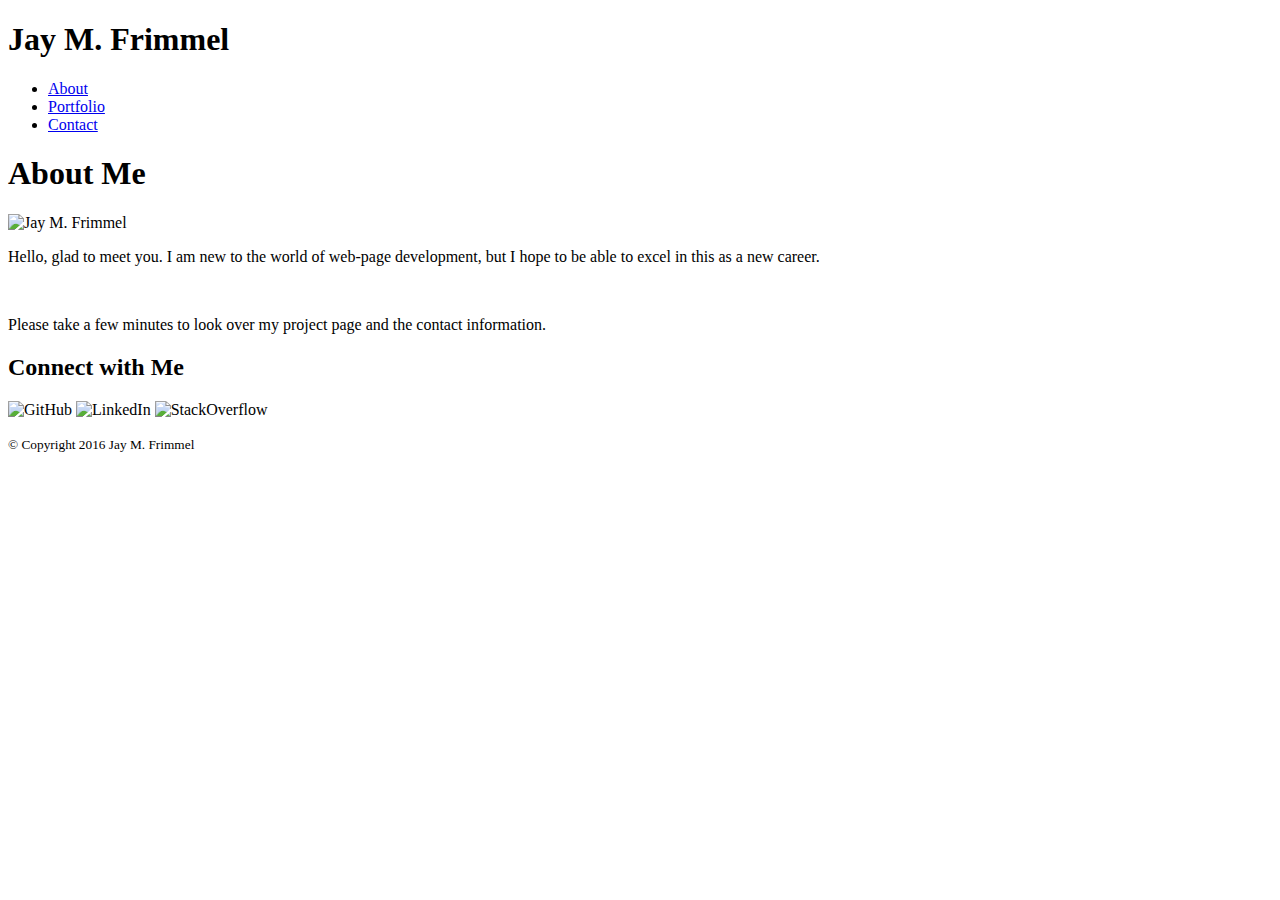
==== index.html @ 6563615a "copied code" ====
<!DOCTYPE html>
<html lang="en">
<head>
	<title>MyBio</title>
	<meta charset="utf-8">
</head>

<body>
	<header role="masthead">	
	 <div class="namebox">

	 	<h1>Jay M. Frimmel</h1>

	 	<nav role="navigation">
	 		<ul>
	 			<li><a href="index.html">About</a></li>
	 			<li><a href="pages/portfolio.html">Portfolio</a></li>
	 			<li><a href="pages/contact.html">Contact</a></li>
	 		</ul>
	 	</nav>
	 	</div>
	</header>
	<div class="mainbox">
		<div class="article">
			<h1>About Me</h1>

			<img src="C:\Users\jayfr\Desktop\revised-bio\assets\images\IMG_0472.JPG" width="270" height="225" alt="Jay M. Frimmel">

				<p>Hello, glad to meet you. I am new to the world of web-page development, but I hope to be able to excel in this as a new career.</p>
				<br>
				<p>Please take a few minutes to look over my project page and the contact information.</p>

					<aside role="iconlinks">
						<h2>Connect with Me</h2>

						<img src="C:\Users\jayfr\Pictures\images\github-512.png" width="150" height="150" alt="GitHub">

						<img src="C:\Users\jayfr\Desktop\revised-bio\assets\images\linkdin.png" width="150" height="150" alt="LinkedIn">

						<img src="C:\Users\jayfr\Pictures\images\stackoverflow.png" width="150" height="150" alt="StackOverflow">
					</aside>
		</div>
	</div>
	<footer>
		<p><small>&copy; Copyright 2016 Jay M. Frimmel</small></p>
	</footer>
		
	
</body>
</html>
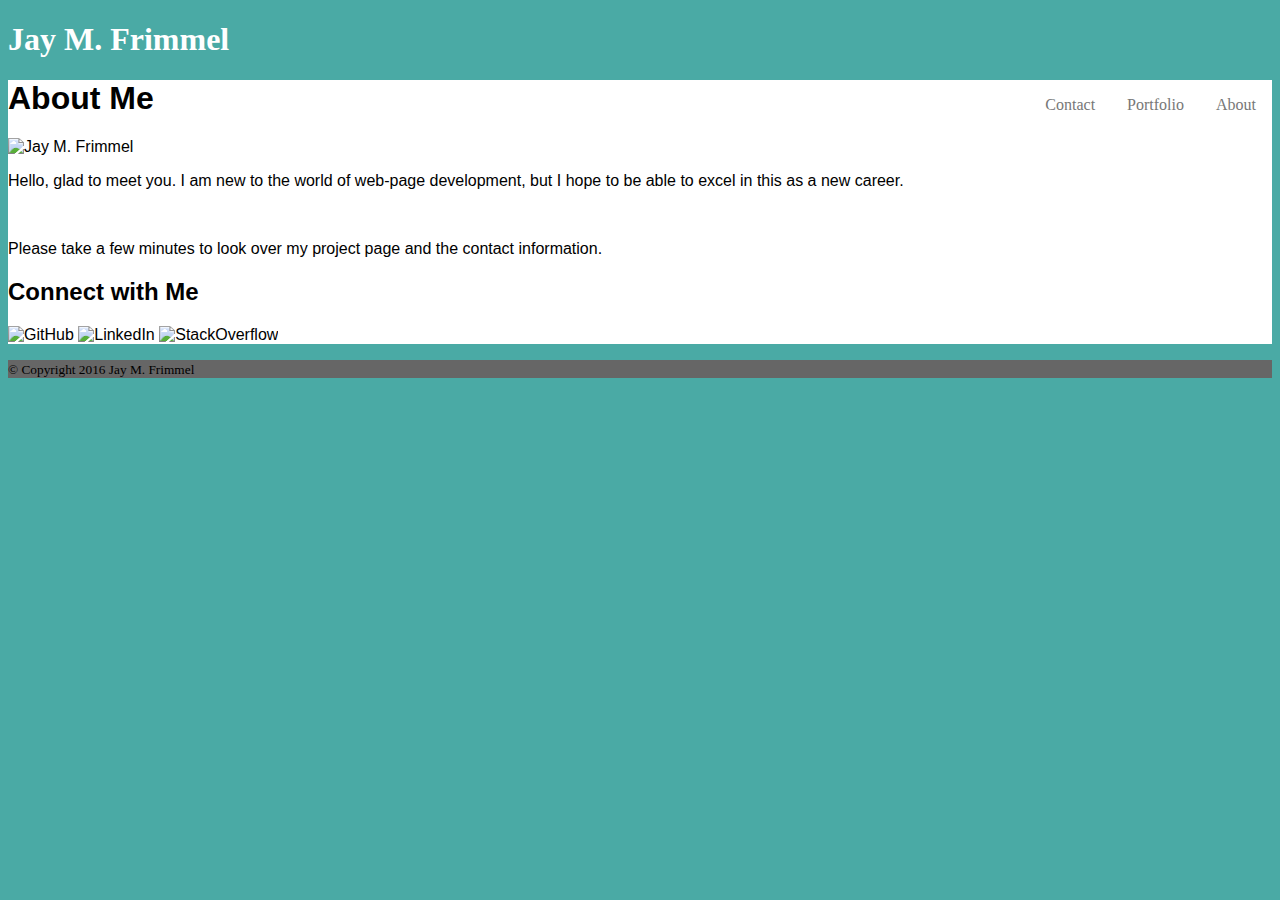
==== commit f06cb32f: "update html and css" ====
--- a/index.html
+++ b/index.html
@@ -3,28 +3,37 @@
 <head>
 	<title>MyBio</title>
 	<meta charset="utf-8">
+	<!--link to style sheet -->
+	<link rel="stylesheet" type="text/css" href="assets/css/style.css">
 </head>
 
 <body>
 	<header role="masthead">	
 	 <div class="namebox">
-
-	 	<h1>Jay M. Frimmel</h1>
+	 	<div class="name">
+	 		<h1>Jay M. Frimmel</h1>
+	 	</div>
 
 	 	<nav role="navigation">
+	 	<!--links to the other pages -->
 	 		<ul>
 	 			<li><a href="index.html">About</a></li>
-	 			<li><a href="pages/portfolio.html">Portfolio</a></li>
-	 			<li><a href="pages/contact.html">Contact</a></li>
+	 				
+	 			<li><a href="portfolio.html">Portfolio</a></li>
+	 		
+	 			<li><a href="contact.html">Contact</a></li>
+	 				
 	 		</ul>
 	 	</nav>
 	 	</div>
+	 	<!-- start of the main info box -->
 	</header>
+
 	<div class="mainbox">
 		<div class="article">
 			<h1>About Me</h1>
 
-			<img src="C:\Users\jayfr\Desktop\revised-bio\assets\images\IMG_0472.JPG" width="270" height="225" alt="Jay M. Frimmel">
+			<img src="C:\Users\jayfr\Desktop\revised-bio\assets\images\IMG_0472.JPG" width="280" height="225" alt="Jay M. Frimmel">
 
 				<p>Hello, glad to meet you. I am new to the world of web-page development, but I hope to be able to excel in this as a new career.</p>
 				<br>
--- a/assets/css/style.css
+++ b/assets/css/style.css
@@ -0,0 +1,51 @@
+body {
+	background-color: #4aaaa5;
+}
+
+ul {
+	list-style-type: none;
+	margin: 0;
+	padding: 0;
+	background-color: ##ffffff;
+}
+
+li {
+	float: right;
+}
+
+li a {
+	display: block;
+	background-color: #ffffff;
+	color: #777777;
+	text-align: center;
+	padding: 16px;
+	text-decoration: none;
+}
+
+li a:hover {
+	background-color: #111111;
+}
+div.name {
+	background-color: #4aaaa5;
+	color: #ffffff;
+
+}
+
+div.namebox {
+	background-color: #ffffff;
+	border-color: #cccccc;
+	font-family: 'Georgia', Times, Times New Roman, serif;
+
+}
+
+div.mainbox {
+	font-family: 'Arial', 'Helvetica Neue', Helvetica, sans-serif;
+	background-color: #ffffff;
+	border-color: #ffffff;
+
+}
+
+footer {
+	background-color: #666666;
+}
+
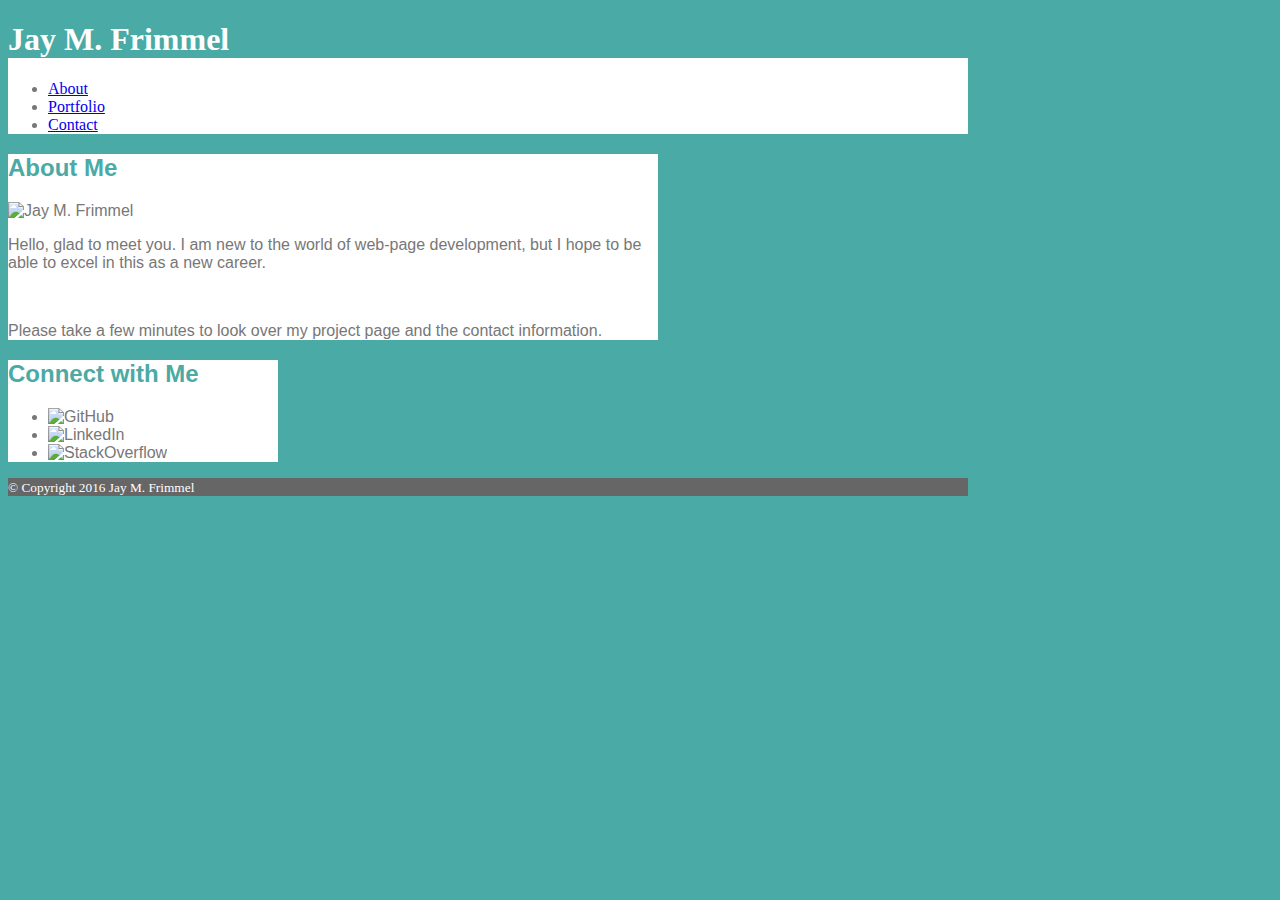
==== commit 924a31ea: "update for content and style" ====
--- a/index.html
+++ b/index.html
@@ -8,48 +8,56 @@
 </head>
 
 <body>
-	<header role="masthead">	
-	 <div class="namebox">
-	 	<div class="name">
-	 		<h1>Jay M. Frimmel</h1>
-	 	</div>
+	<div class="page">
+		<!-- start masthead -->
+		<header class="masthead" role="banner">	
+	 		<div class="myname">
+	 			<h1>Jay M. Frimmel</h1>
+	 	
+	 			<nav role="navigation">
+	 		<!--links to the other pages -->
+	 			<ul>
+	 				<li><a href="index.html">About</a></li>
+	 				
+	 				<li><a href="portfolio.html">Portfolio</a></li>
+	 		
+	 				<li><a href="contact.html">Contact</a></li>
+	 			</ul>
+	 			</nav>
+	 		</div>
+		</header>
+	</div>
+	<!-- start of the main info box -->
+	<div class="container">
+		<main role="main">
 
-	 	<nav role="navigation">
-	 	<!--links to the other pages -->
-	 		<ul>
-	 			<li><a href="index.html">About</a></li>
-	 				
-	 			<li><a href="portfolio.html">Portfolio</a></li>
-	 		
-	 			<li><a href="contact.html">Contact</a></li>
-	 				
-	 		</ul>
-	 	</nav>
-	 	</div>
-	 	<!-- start of the main info box -->
-	</header>
+			<!-- section for bio info and image -->
+			<div class="section">
+				<h2>About Me</h2>
 
-	<div class="mainbox">
-		<div class="article">
-			<h1>About Me</h1>
-
-			<img src="C:\Users\jayfr\Desktop\revised-bio\assets\images\IMG_0472.JPG" width="280" height="225" alt="Jay M. Frimmel">
+				<img src="C:\Users\jayfr\Desktop\revised-bio\assets\images\IMG_0472.JPG" width="280" height="225" alt="Jay M. Frimmel">
 
 				<p>Hello, glad to meet you. I am new to the world of web-page development, but I hope to be able to excel in this as a new career.</p>
 				<br>
 				<p>Please take a few minutes to look over my project page and the contact information.</p>
+			</div>
+		</main>
 
-					<aside role="iconlinks">
-						<h2>Connect with Me</h2>
+		<aside class="iconlinks">
+			<h2>Connect with Me</h2>
 
-						<img src="C:\Users\jayfr\Pictures\images\github-512.png" width="150" height="150" alt="GitHub">
+				<ul>
 
-						<img src="C:\Users\jayfr\Desktop\revised-bio\assets\images\linkdin.png" width="150" height="150" alt="LinkedIn">
+					<li><img src="C:\Users\jayfr\Pictures\images\github-512.png" width="150" height="150" alt="GitHub"></li>
 
-						<img src="C:\Users\jayfr\Pictures\images\stackoverflow.png" width="150" height="150" alt="StackOverflow">
-					</aside>
-		</div>
+					<li><img src="C:\Users\jayfr\Desktop\revised-bio\assets\images\linkdin.png" width="150" height="150" alt="LinkedIn"></li>
+
+					<li><img src="C:\Users\jayfr\Pictures\images\stackoverflow.png" width="150" height="150" alt="StackOverflow"></li>
+				</ul>
+		</aside>
+	
 	</div>
+
 	<footer>
 		<p><small>&copy; Copyright 2016 Jay M. Frimmel</small></p>
 	</footer>
--- a/assets/css/style.css
+++ b/assets/css/style.css
@@ -1,51 +1,38 @@
 body {
 	background-color: #4aaaa5;
+	color: #777777;
+	font-family: 'Arial', 'Helvetica Neue', Helvetica, sans-serif;
+	width: 960px;
 }
 
-ul {
-	list-style-type: none;
-	margin: 0;
-	padding: 0;
-	background-color: ##ffffff;
-}
-
-li {
-	float: right;
-}
-
-li a {
-	display: block;
+.masthead {
 	background-color: #ffffff;
-	color: #777777;
-	text-align: center;
-	padding: 16px;
-	text-decoration: none;
-}
-
-li a:hover {
-	background-color: #111111;
-}
-div.name {
-	background-color: #4aaaa5;
-	color: #ffffff;
+	border-color: #cccccc;
+	border-width: 4px;
+	font-family: 'Georgia', Times, 'Times New Roman', serif;
 
 }
 
-div.namebox {
-	background-color: #ffffff;
-	border-color: #cccccc;
-	font-family: 'Georgia', Times, Times New Roman, serif;
-
+h1 {
+	background-color: #4aaaa5;
+	color: #ffffff;
 }
 
-div.mainbox {
-	font-family: 'Arial', 'Helvetica Neue', Helvetica, sans-serif;
+h2 {
+	color: #4aaaa5;
+}
+.section {
 	background-color: #ffffff;
-	border-color: #ffffff;
+	width: 650px;
+}
 
+.iconlinks {
+	background-color: #ffffff;
+	width: 270px;
 }
 
 footer {
 	background-color: #666666;
-}
-
+	font-family: 'Georgia', Times, 'Times New Roman', serif;
+	color: #ffffff;
+}